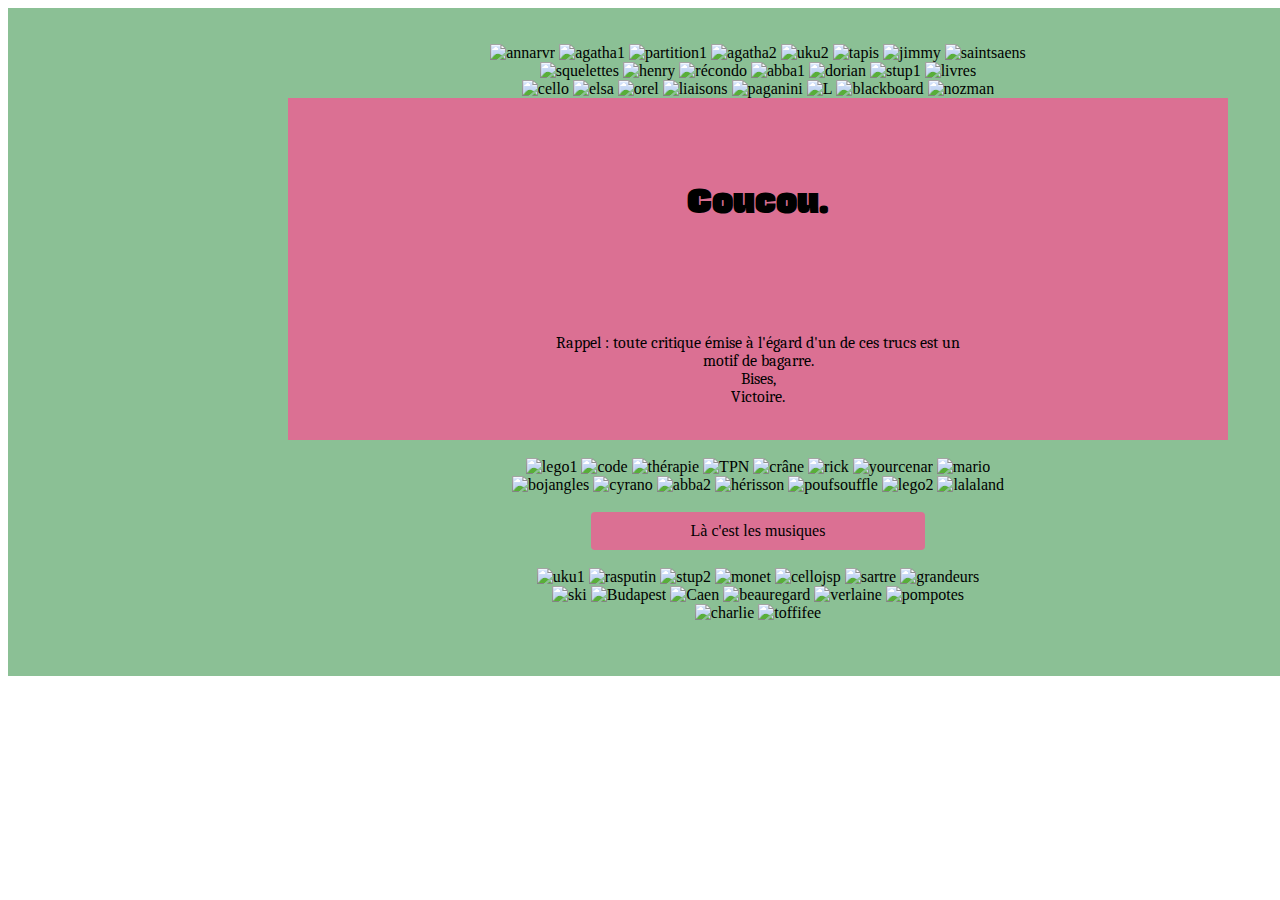
==== index.html @ 6fec044a "Update index.html" ====
<!DOCTYPE html>
<html>
  <head>
    <meta charset="utf-8">
    <title> QR </title>
    <link rel = "stylesheet" href="style.css">
    <link rel="preconnect" href="https://fonts.googleapis.com"> 
<link rel="preconnect" href="https://fonts.gstatic.com" crossorigin> 
<link href="https://fonts.googleapis.com/css2?family=Gasoek+One&display=swap" rel="stylesheet">
<link rel="preconnect" href="https://fonts.googleapis.com"> 
<link rel="preconnect" href="https://fonts.gstatic.com" crossorigin> 
<link href="https://fonts.googleapis.com/css2?family=Caladea:wght@700&display=swap" rel="stylesheet">
    
  <body>
<div id="tout" class="tout"
  <br>
  <br>
  <br>

<img alt="annarvr" src="https://tse4.mm.bing.net/th?id=OIP.wniQ00Blx5sh0SCjbgzQuwHaHa&pid=Api" height=202.5 width = 202.5/>

<img alt="agatha1" src="http://ecx.images-amazon.com/images/I/41rNu2dxmiL._SX210_.jpg"  width=132 height=202.5 />

<img alt="partition1" src="https://i.pinimg.com/564x/ad/f6/0f/adf60f89966caa01e146c4b8b600baf0.jpg" width=148.5 height = 202.5 />

<img alt="agatha2" src="https://www.livredepochejeunesse.com/IMG/arton3646.jpg?1604189067" height = 202.5 width = 142 />
  
<img alt="uku2" src = "https://i.pinimg.com/564x/70/39/8e/70398ed8e2c4b854857972ad541b46dd.jpg" height = 202.5 width = 144 />
  
<img alt="tapis" src="http://images.immateriel.fr/covers/7MR5JW6.png" width = 145.5 height = 202.5/> 
  
<img alt="jimmy" src="https://i.pinimg.com/564x/12/07/3d/12073d2e306cc1ae62931da238a58dd3.jpg" width = 303.75 height = 202.5/>

<img alt="saintsaens" src="https://www.stretta-music.com/media/images/916/675916_detail-00.jpg" height=202.5 width=139/>
  
<br>

<img alt="squelettes" src="https://i.pinimg.com/564x/98/07/72/980772a369d388c52c0c3950acf2bf74.jpg" width = 154.5 height =202.5/>

<img alt="henry" src="https://i.pinimg.com/564x/34/44/74/3444744cf369f3ad2e8f39b383ec18c0.jpg" width = 166 height = 202.5/>

<img alt="récondo" src="https://www.culture-tops.fr/sites/default/files/amours.jpg" width=154.5 height = 202.5/>
 
<img alt="abba1" src="https://i.pinimg.com/564x/df/c7/da/dfc7da7b100d5fd6f6ad508a90c13ee8.jpg" width = 121.5 height = 202.5/>

<img alt="dorian" src="https://i.pinimg.com/564x/3d/3a/4b/3d3a4b927f98044170ccf878999e8088.jpg" width=153 height = 202.5 />

<img alt="stup1" src = "https://i.pinimg.com/474x/1d/c9/8c/1dc98c105897cc1094e46075f49bb2af.jpg" height = 202.5 width = 270 />

<img alt="livres" src="https://i.pinimg.com/564x/a0/9a/e2/a09ae29f33951f85683f4c6b9aef2527.jpg" height=202.5 width=164/>

<br>

<img alt = "cello" src="https://assets.classicfm.com/2014/26/cello-geek-1404221410.jpg" height = 202.5 width = 151.5/>

<img alt="elsa" src="https://tse3.mm.bing.net/th?id=OIP.sDI6hH7zjQAw2X3tFIWHNAAAAA&pid=Api" height = 202.5 width = 202.5 />

<img alt="orel" src="https://i.pinimg.com/564x/75/6f/8e/756f8e806b26d0e60e8de271c9373a80.jpg" width=168 heigth = 202.5/>

<img alt="liaisons" src="https://images.bod.com/images/les-liaisons-dangereuses-choderlos-de-laclos-9782322104376.jpg/500/500/Les_Liaisons_Dangereuses.jpg" height = 202.5 width = 126.75/>

<img alt="paganini" src="https://i.pinimg.com/474x/48/48/76/484876d68e89c7a2f8ced4afb7b16e51.jpg" height = 202.5 width = 151.5/>

<img alt="L" src="https://i.pinimg.com/564x/7e/99/ec/7e99ec81ff787991b9d9c5efae968944.jpg" height = 202.5 width = 129 />

<img alt="blackboard" src="https://media.npr.org/assets/img/2016/06/28/gettyimages-524061462-481a21c512f727dd12bf959c509acb9ef9553f61-s1600-c85.webp" height = 202.5 width = 270/>

<img alt="nozman" src="https://artworks.thetvdb.com/banners/actors/452407.jpg" height=202.5 width=135/>
  
<div/>
  
<div id="texte1" class="texte1" tabindex="1">
      <p> <br>Coucou. <br><br> </p>
</div> 
<div id="texte2" class="texte2">
      <p><br>Rappel : toute critique émise à l'égard d'un de ces trucs est un <br> motif de bagarre.<br>Bises,<br> Victoire.
  <br>
 <br>
      </p>
</div>

<br>

<div id="fin" class="fin"

<img alt="geronimo" src="https://i.pinimg.com/474x/7e/b2/6a/7eb26a314037f2b0ec026d7a8ad429c2.jpg" height = 202.5 width = 130.5/>

<img alt="lego1" src="https://i.pinimg.com/564x/3b/3f/4e/3b3f4e00b1823e34c223ffbe9e8a3ea6.jpg" height = 202.5 width = 145.5/>

<img alt="code" src="https://i.pinimg.com/564x/3f/9c/85/3f9c85a51d2aef75100d29c600034bac.jpg" height = 202.5 width=151.5/>

<img alt="thérapie" src="https://i.pinimg.com/564x/19/4b/13/194b138135e63e2b61606d20df508136.jpg" height = 202.5/>

<img alt="TPN" src="https://i.pinimg.com/564x/26/1d/d0/261dd084a3d26fa1e5703cd9c9be4b42.jpg" height =202.5/>

<img alt="crâne" src="https://i.pinimg.com/564x/bb/71/55/bb7155ca65de1f4df332d524c288887f.jpg" height = 202.5 width=151.5/>

<img alt="rick" src="https://i.pinimg.com/564x/9a/c4/a1/9ac4a112f4e49d65b87dda6ceddc0cd9.jpg" height = 202.5 width=144/>

<img alt="yourcenar" src="https://i.pinimg.com/originals/6a/c9/57/6ac957bfa9ffa7cc225351752f17585c.jpg" height=202.5 width=143/>

<img alt="mario" src="http://images2.wikia.nocookie.net/__cb20121110130137/nintendo/en/images/2/28/New_Super_Mario_Bros._Wii_(NA).png" height=202.5 width=146/>

<br>
  
<img alt="bojangles" src="https://i.pinimg.com/564x/8a/83/de/8a83deac1b5a87eb1fb647234108fc34.jpg" height = 202.5 width = 145.5 />

<img alt="cyrano" src="https://i.pinimg.com/564x/ee/5f/9b/ee5f9b74ecb360ebe444410b69034326.jpg" height = 202.5 width = 127.5/>

<img alt="abba2" src="https://i.pinimg.com/564x/24/b3/58/24b3589981cb8cbf32ecb7448460360a.jpg" height = 202.5 width = 360 />

<img alt="hérisson" src = "https://i.pinimg.com/564x/05/ce/89/05ce898724d4cddd6fa4ac4dad36a9e4.jpg" height=202.5 width=138/>

<img alt="poufsouffle" src="https://i.pinimg.com/474x/2d/97/b0/2d97b066070c8a566699bc8f01e1ce23.jpg" height = 202.5 width = 114/>

<img alt="lego2" src="https://i.pinimg.com/564x/62/37/2d/62372de735e3a3355a88ff66a9e28de3.jpg" height = 202.5 width = 144 />

<img alt="lalaland" src="https://i.pinimg.com/474x/49/3e/2c/493e2c1109f2e72f745eb7880d75e7fe.jpg" height=202.5 width=135 />

<br>
<br>

<a href="https://www.deezer.com/playlist/1234567890" target="_blank" class="bouton-deezer">Là c'est les musiques</a>

<br>
<br>

<img alt="uku1"
src="https://i.pinimg.com/564x/fd/0f/22/fd0f2236756033ce783a8f3826c58f82.jpg" width = 124.5 height=202.5/>

<img alt="rasputin" src="https://i.pinimg.com/originals/c4/44/ad/c444ad22f172a6eece0759af337e642d.jpg" height=202.5 width = 359.4 />

<img alt="stup2" src="https://i.pinimg.com/564x/47/bb/30/47bb30d0e7561c7450a004f2fef75bbd.jpg" height = 202.5 />

<img alt="monet" src="https://i.pinimg.com/564x/e3/fa/7d/e3fa7d9cb243f5808e32f5ac9b5d0153.jpg" height = 202.5 width = 162 />

<img alt="cellojsp" src="https://i.pinimg.com/564x/12/ee/70/12ee7013558f1b241e5e174c966f01a2.jpg" height = 202.5 width=152 />

<img alt="sartre" src = "https://i.pinimg.com/originals/8a/3f/51/8a3f51325bf49cd7b8919421a639466f.jpg" width=129 height = 202.5/>

<img alt="grandeurs" src="https://i.pinimg.com/736x/c5/db/71/c5db71c51025bd8c44df32a887f00d56.jpg" height=202.5  width = 135/>

<br>
  
<img alt="ski" src="https://theticketshop.de/wp-content/uploads/2023/01/aggu_header-2.jpg" height=202.5 width=360/>

<img alt="Budapest" src="https://i.pinimg.com/564x/b8/42/ad/b842ad05a0baaf00d42fdae43f243abc.jpg" height=202.5 width=135/>

<img alt="Caen" src="https://i.pinimg.com/564x/dd/54/a8/dd54a89be4aa7d8eef27e850518f7831.jpg" height=202.5 width=162/>

<img alt="beauregard" src="https://www.rocknfolk.com/wp-content/uploads/2023/07/Beauregard-2023.jpg" height=202.5 width=202.5/>

<img alt="verlaine" src="https://images.epagine.fr/751/9782824711751_1_75.jpg" height=202.5 width=151.8/>

<img alt="pompotes" src="https://sampleo.com/uploads/brands/723/campaigns/page/0badcde2e5132e578084721b63d40c09aa8c05b9.jpeg" height=202.5 width=294.5/>

<br>  

<img alt="charlie" src="https://musicart.xboxlive.com/7/b89c1100-0000-0000-0000-000000000002/504/image.jpg?w=1920&h=1080" height=202.5 width=147.8/>

<img alt="toffifee" src="https://tse3.mm.bing.net/th?id=OIP.MMVZJSQCQboVaAceRqWb9wHaD4&pid=Api" height=202.5 width=387/>

  
<br>
<br>

<br>
<br>

</div>
  </body>
</html>
---- style.css ----
.tout 
{
  width:1500px;
  background-color : #8BC095 ;
  text-align : center ;
  align-content :center;
  white-space: nowrap;
}

.texte1
{
  width : 940px;
  margin : 0 auto;
  background-color : palevioletred ;
  text-align : center ;
  align-content :center;
  font-family: 'Gasoek One', sans-serif;
  font-size:xx-large
}

.texte2
{
  width : 940px;
  margin : 0 auto;
  background-color : palevioletred ;
  text-align : center ;
  align-content :center;
  font-family: 'Caladea', serif;
  font-size:medium
}

.bouton-deezer {
  display: inline-block;
  padding: 10px 100px;
  color: #000000;
  background-color : palevioletred ;
  text-decoration: none;
  border: none;
  border-radius: 4px;
}

.bouton-deezer:hover {
  background-color: palevioletred;
}


.fin
{
  width:1500px;
  background-color : #8BC095 ;
  text-align : center ;
  align-content :center;
  white-space: nowrap;
}


}
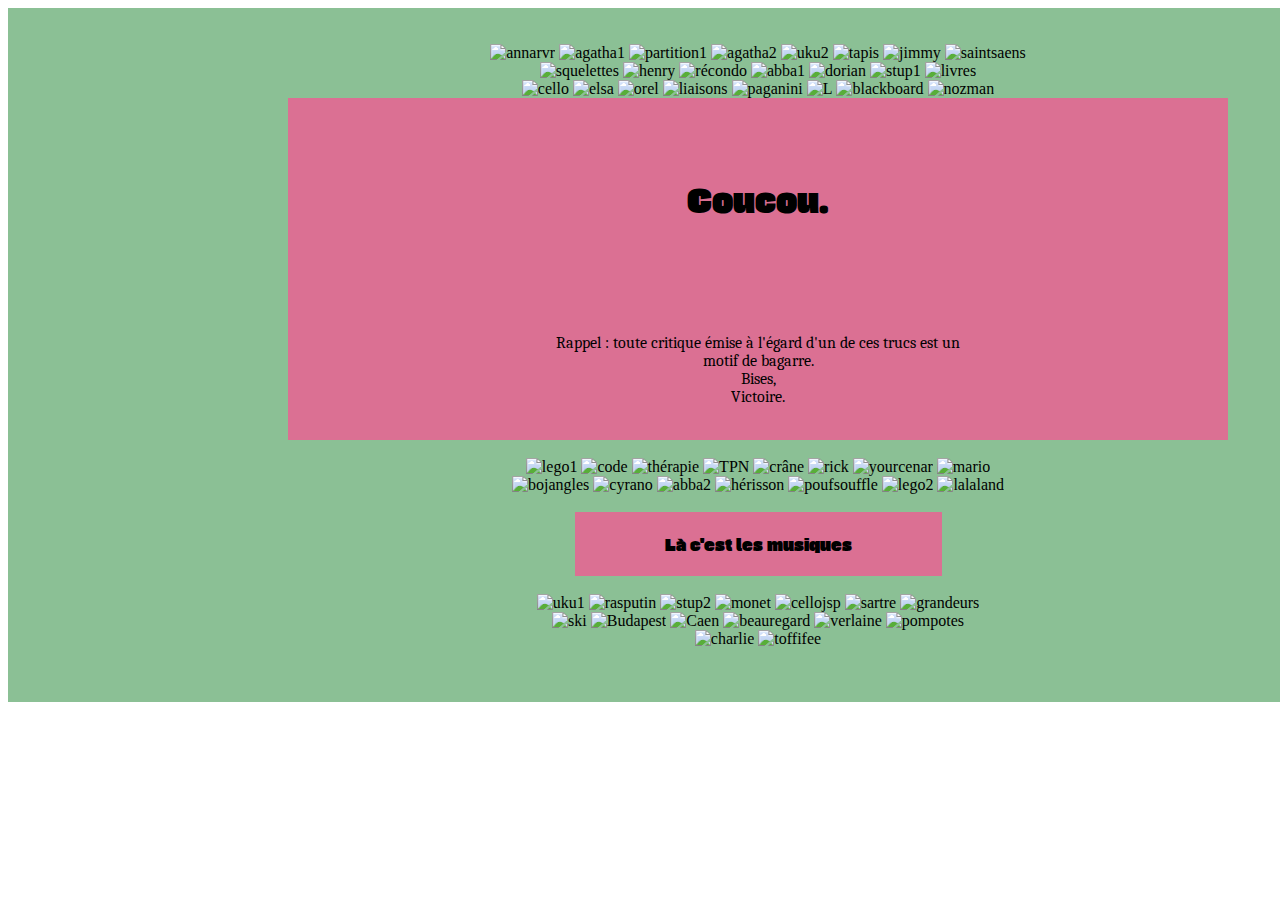
==== commit ea7e5c63: "x.html" ====
--- a/index.html
+++ b/index.html
@@ -8,7 +8,6 @@
 <link rel="preconnect" href="https://fonts.gstatic.com" crossorigin> 
 <link href="https://fonts.googleapis.com/css2?family=Gasoek+One&display=swap" rel="stylesheet">
 <link rel="preconnect" href="https://fonts.googleapis.com"> 
-<link rel="preconnect" href="https://fonts.gstatic.com" crossorigin> 
 <link href="https://fonts.googleapis.com/css2?family=Caladea:wght@700&display=swap" rel="stylesheet">
     
   <body>
--- a/style.css
+++ b/style.css
@@ -31,11 +31,13 @@
 
 .bouton-deezer {
   display: inline-block;
-  padding: 10px 100px;
+  padding: 20px 90px;
   color: #000000;
   background-color : palevioletred ;
   text-decoration: none;
+  font-family: 'Gasoek One', sans-serif;
   border: none;
+  font-size:x-small
   border-radius: 4px;
 }
 
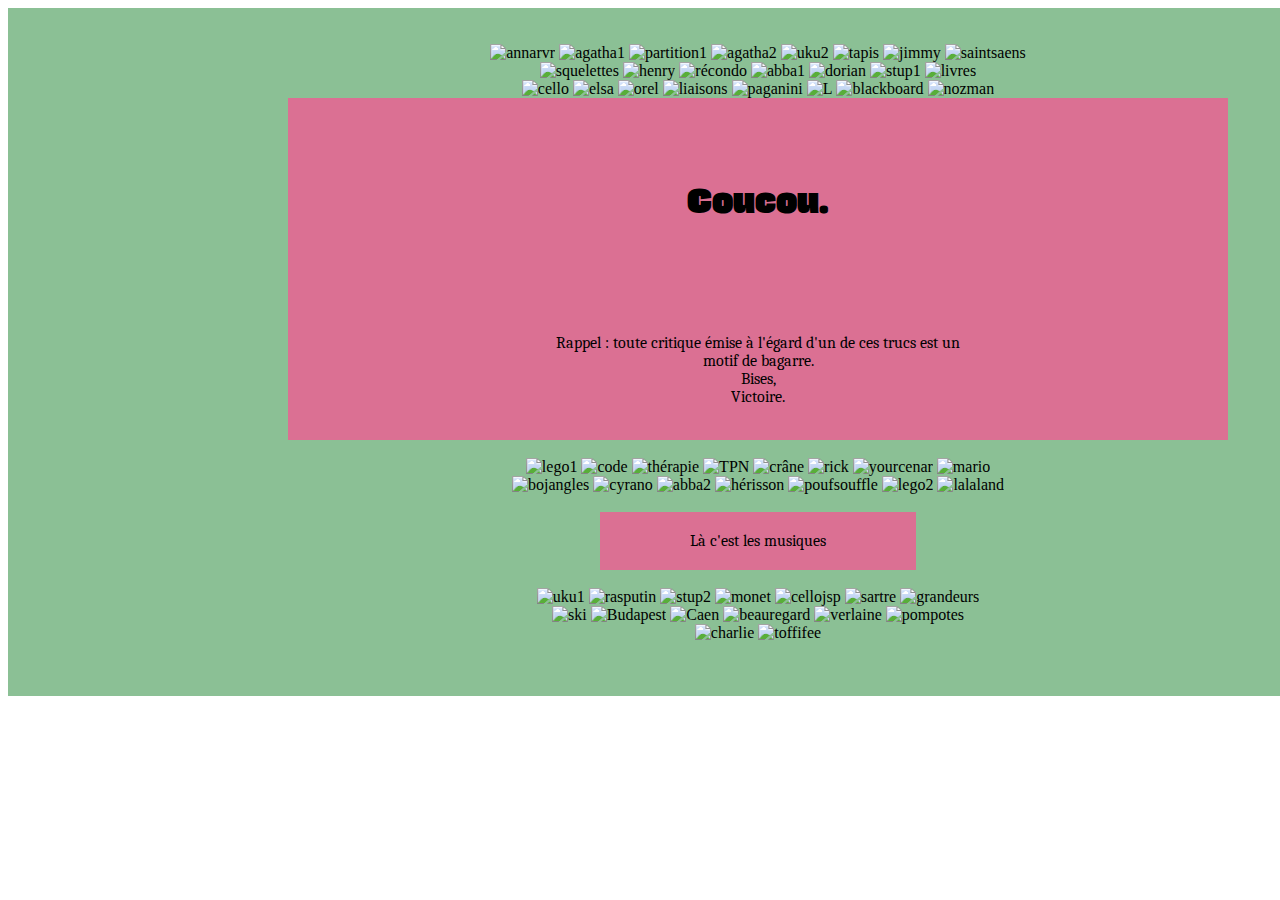
==== commit deddecbe: "deezer.html" ====
--- a/index.html
+++ b/index.html
@@ -119,7 +119,7 @@
 <br>
 <br>
 
-<a href="https://www.deezer.com/playlist/1234567890" target="_blank" class="bouton-deezer">Là c'est les musiques</a>
+<a href="https://deezer.page.link/ty3pixXfJzGQNbTj7" target="_blank" class="bouton-deezer">Là c'est les musiques</a>
 
 <br>
 <br>
--- a/style.css
+++ b/style.css
@@ -35,14 +35,17 @@
   color: #000000;
   background-color : palevioletred ;
   text-decoration: none;
-  font-family: 'Gasoek One', sans-serif;
+  font-family: 'Caladea', serif;
+  font-size:medium
+}
+
   border: none;
   font-size:x-small
   border-radius: 4px;
 }
 
 .bouton-deezer:hover {
-  background-color: palevioletred;
+  background-color: #000000 ;
 }
 
 
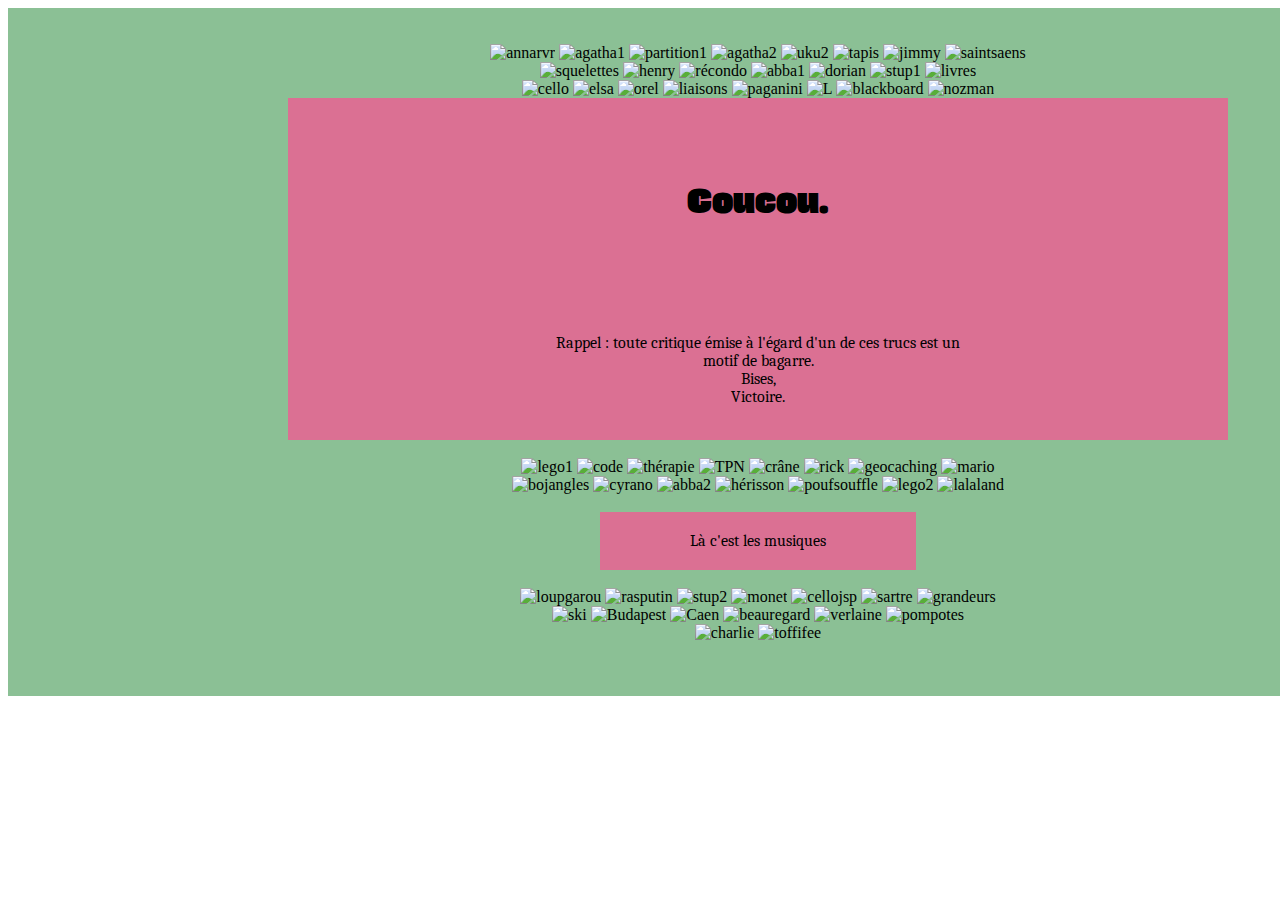
==== commit 502395c0: "geocaching.html" ====
--- a/index.html
+++ b/index.html
@@ -96,7 +96,7 @@
 
 <img alt="rick" src="https://i.pinimg.com/564x/9a/c4/a1/9ac4a112f4e49d65b87dda6ceddc0cd9.jpg" height = 202.5 width=144/>
 
-<img alt="yourcenar" src="https://i.pinimg.com/originals/6a/c9/57/6ac957bfa9ffa7cc225351752f17585c.jpg" height=202.5 width=143/>
+<img alt="geocaching" src="https://tse2.mm.bing.net/th?id=OIP.IpxDWV4O0ioFXCRxNujf-gHaNK&pid=Api" height=202.5 width=113.9/>
 
 <img alt="mario" src="http://images2.wikia.nocookie.net/__cb20121110130137/nintendo/en/images/2/28/New_Super_Mario_Bros._Wii_(NA).png" height=202.5 width=146/>
 
@@ -124,8 +124,8 @@
 <br>
 <br>
 
-<img alt="uku1"
-src="https://i.pinimg.com/564x/fd/0f/22/fd0f2236756033ce783a8f3826c58f82.jpg" width = 124.5 height=202.5/>
+<img alt="loupgarou"
+src="http://i-exc.ccm2.net/iex/1280/2058245359/895167.jpg" width = 202.5 height=202.5/>
 
 <img alt="rasputin" src="https://i.pinimg.com/originals/c4/44/ad/c444ad22f172a6eece0759af337e642d.jpg" height=202.5 width = 359.4 />
 
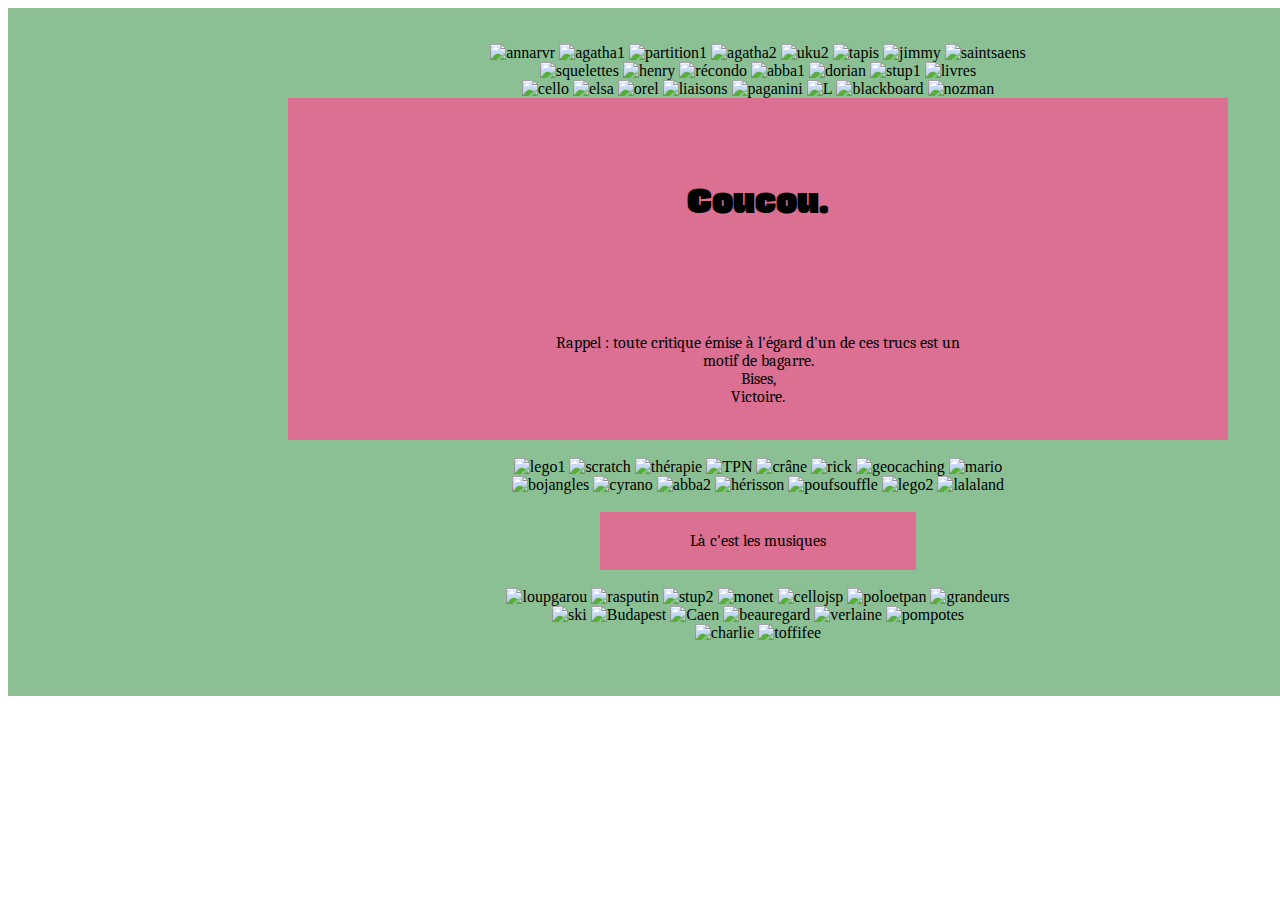
==== commit 60b30fce: "scratch.html" ====
--- a/index.html
+++ b/index.html
@@ -86,7 +86,7 @@
 
 <img alt="lego1" src="https://i.pinimg.com/564x/3b/3f/4e/3b3f4e00b1823e34c223ffbe9e8a3ea6.jpg" height = 202.5 width = 145.5/>
 
-<img alt="code" src="https://i.pinimg.com/564x/3f/9c/85/3f9c85a51d2aef75100d29c600034bac.jpg" height = 202.5 width=151.5/>
+<img alt="scratch" src="https://signal.eu.org/blog/wp-content/uploads/2013/12/Capture-scratch.png" height = 202.5 width=153.7/>
 
 <img alt="thérapie" src="https://i.pinimg.com/564x/19/4b/13/194b138135e63e2b61606d20df508136.jpg" height = 202.5/>
 
@@ -135,7 +135,7 @@
 
 <img alt="cellojsp" src="https://i.pinimg.com/564x/12/ee/70/12ee7013558f1b241e5e174c966f01a2.jpg" height = 202.5 width=152 />
 
-<img alt="sartre" src = "https://i.pinimg.com/originals/8a/3f/51/8a3f51325bf49cd7b8919421a639466f.jpg" width=129 height = 202.5/>
+<img alt="poloetpan" src = "https://signal.eu.org/blog/wp-content/uploads/2013/12/Capture-scratch.png" width=151.5 height = 202.5/>
 
 <img alt="grandeurs" src="https://i.pinimg.com/736x/c5/db/71/c5db71c51025bd8c44df32a887f00d56.jpg" height=202.5  width = 135/>
 
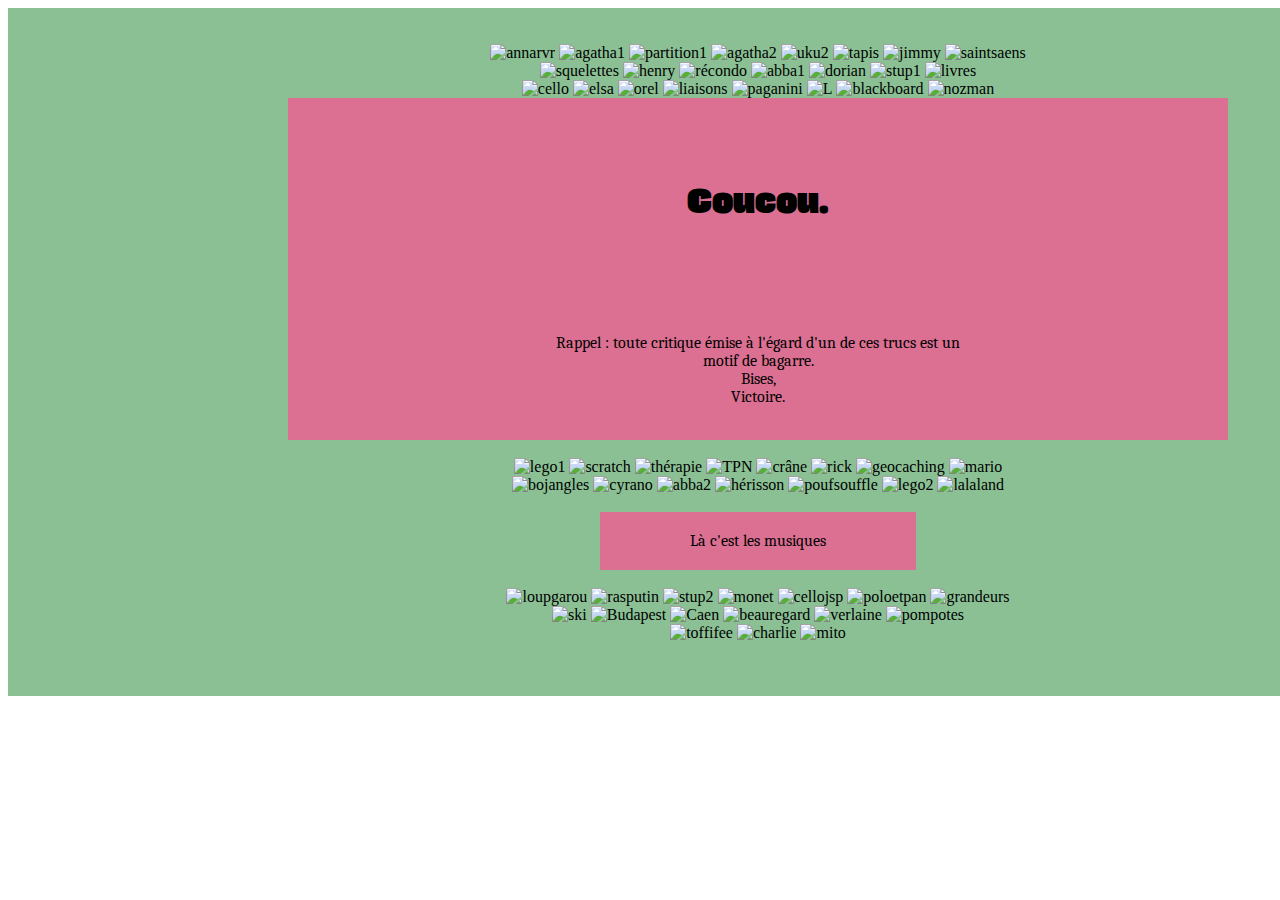
==== commit ed8ed779: "Update index.html" ====
--- a/index.html
+++ b/index.html
@@ -86,7 +86,7 @@
 
 <img alt="lego1" src="https://i.pinimg.com/564x/3b/3f/4e/3b3f4e00b1823e34c223ffbe9e8a3ea6.jpg" height = 202.5 width = 145.5/>
 
-<img alt="scratch" src="https://signal.eu.org/blog/wp-content/uploads/2013/12/Capture-scratch.png" height = 202.5 width=153.7/>
+<img alt="scratch" src="https://signal.eu.org/blog/wp-content/uploads/2013/12/Capture-scratch.png" height = 202.5 width=266.7/>
 
 <img alt="thérapie" src="https://i.pinimg.com/564x/19/4b/13/194b138135e63e2b61606d20df508136.jpg" height = 202.5/>
 
@@ -155,9 +155,11 @@
 
 <br>  
 
+<img alt="toffifee" src="https://tse3.mm.bing.net/th?id=OIP.MMVZJSQCQboVaAceRqWb9wHaD4&pid=Api" height=202.5 width=387/>
+
 <img alt="charlie" src="https://musicart.xboxlive.com/7/b89c1100-0000-0000-0000-000000000002/504/image.jpg?w=1920&h=1080" height=202.5 width=147.8/>
 
-<img alt="toffifee" src="https://tse3.mm.bing.net/th?id=OIP.MMVZJSQCQboVaAceRqWb9wHaD4&pid=Api" height=202.5 width=387/>
+<img alt="mito" src="https://cdn.cultura.com/cdn-cgi/image/width=450/media/pim/jeu-mito-3421272109012_2.JPG" height=202.5 width=202.5/>
 
   
 <br>
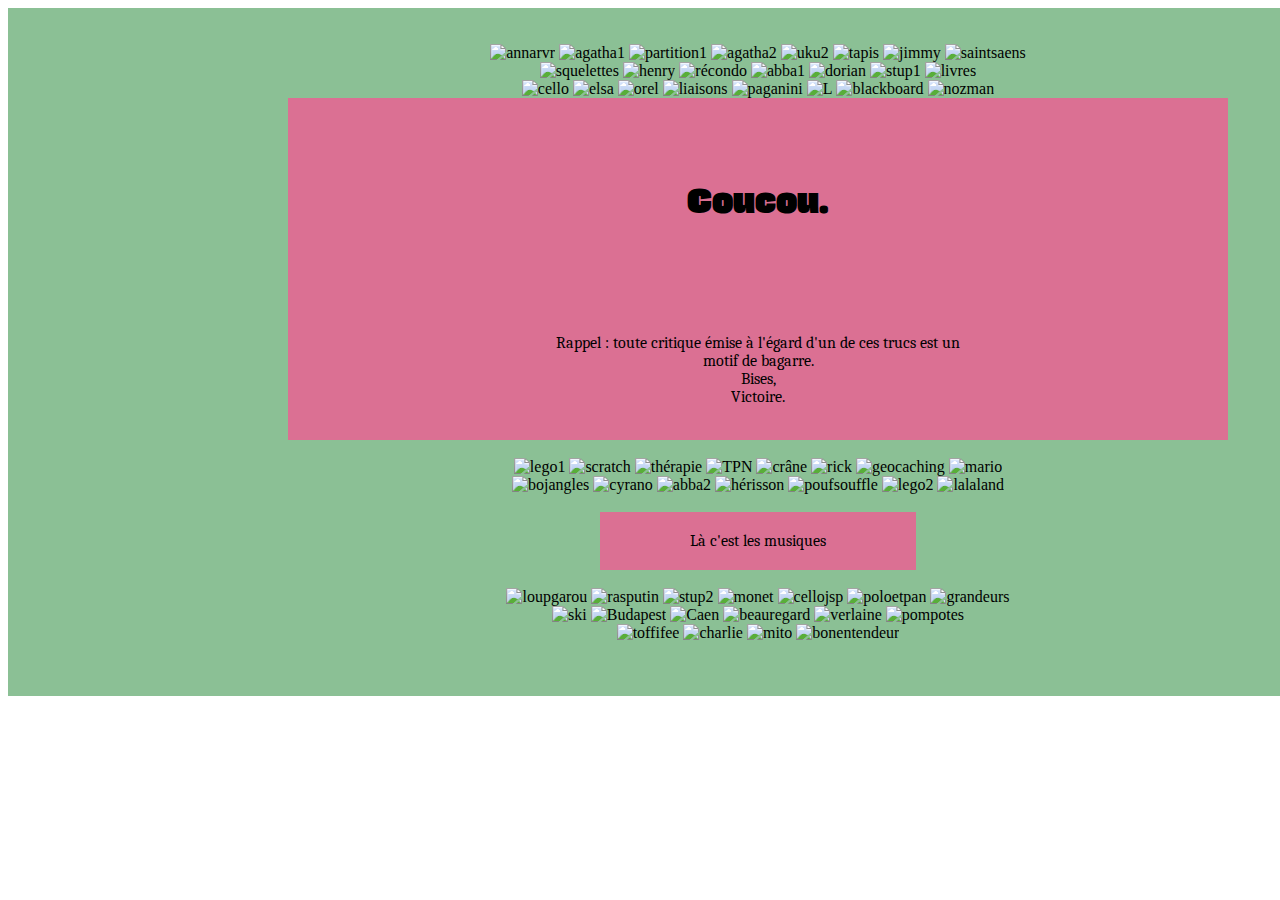
==== commit d59bff58: "Update index.html" ====
--- a/index.html
+++ b/index.html
@@ -161,6 +161,8 @@
 
 <img alt="mito" src="https://cdn.cultura.com/cdn-cgi/image/width=450/media/pim/jeu-mito-3421272109012_2.JPG" height=202.5 width=202.5/>
 
+<img alt="bonentendeur" src="https://tse3.mm.bing.net/th?id=OIP.kBmey__VrzlZ3lneV4GEiAHaHa&pid=Api" height=202.5 width=202.5/>
+
   
 <br>
 <br>
